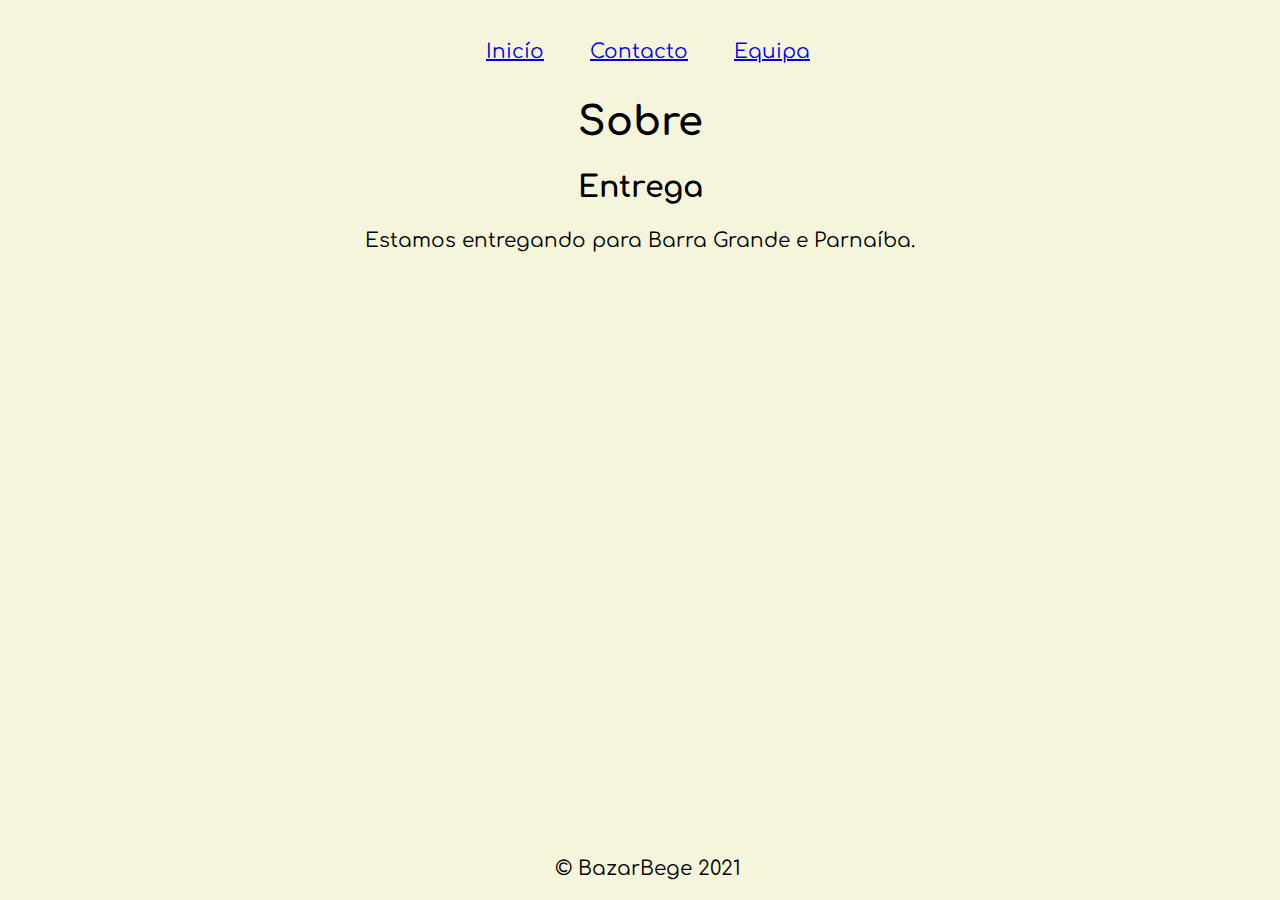
==== About.html @ cbbb48f9 "add About Contact and Team" ====
<!DOCTYPE html>
<html>
    <head>
        <title>Contact BazarBege</title>
        <link rel="stylesheet" href="main.css">
        <link rel="preconnect" href="https://fonts.googleapis.com">
        <link rel="preconnect" href="https://fonts.gstatic.com" crossorigin>
        <link href="https://fonts.googleapis.com/css2?family=Comfortaa&display=swap" rel="stylesheet">
        <meta name="viewport" content="width=device-width, initial-scale=1.0">        
    </head>
    <body>
        <header>
            <nav>
                <ul>
                    <li><a href="./index.html">Inicío</a></li>
                    <li><a href="./Contact.html">Contacto</a></li>
                    <li><a href="./Team.html">Equipa</a></li>
                </ul>
            </nav>
        </header>
        <section>
            <div class="banner">
                <h1>Sobre</h1>
            </div>
        </section>
        <article>
            <section>
                <h2>Entrega</h2>
                <p>Estamos entregando para Barra Grande e Parnaíba.</p>
            </section>
        </article>
        <footer>
            <p>&copy; BazarBege 2021</p>
        </footer>
    </body>
</html>
---- main.css ----
html {
    background-color: beige;
    font-family: 'Comfortaa', cursive;
    font-size: 20px;
    padding: 0;
    margin: 0;
}

body {
    display: block;
    min-width: 290px;
}

header {
    position: fixed;
    top: 0;
    width: 100%;
    background-color: beige;
    z-index: 1;
}

header nav {
    text-align: center;
}

nav li {
    display: inline-block;
    padding: 20px;
}

ul {
    padding-inline: 0;
}

section .banner {
    margin: 100px 0 0 0;
    text-align: center;
}

article {
    text-align: center;
    margin: 10px 0;
}

article p {
    margin: 10px;
}

article button {
    margin: 10px;
    padding: 5px;
    border-radius: 10px;
    border-style: solid;
}

.image-container {
    text-align: center;
    width: 100%;
}

img {
    margin: 10px 0 50px 0;
    max-width: 500px;
    text-align: center;
}

footer {
    position: fixed;
    width: 100%;
    bottom: 0;
    text-align: center;
    background-color: beige;
    z-index: 1;
}

footer p {
    margin: 20px;
}

@media  screen and (max-width: 500px) {
    html {
        font-size: 0.9em;
    }
    img {
        width: 100%;
    }
}
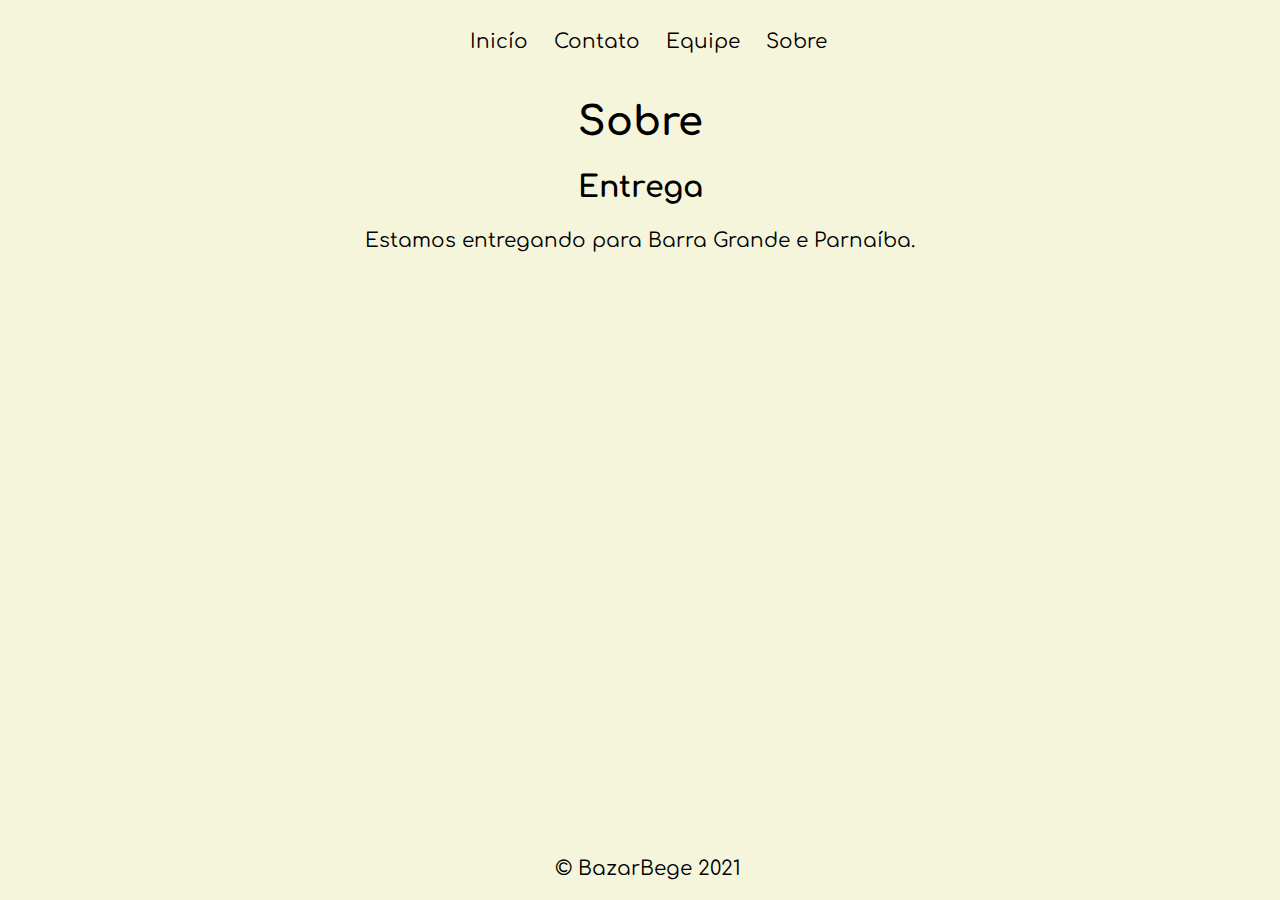
==== commit d60e6cc1: "change navigation bar to always be the same" ====
--- a/About.html
+++ b/About.html
@@ -13,8 +13,9 @@
             <nav>
                 <ul>
                     <li><a href="./index.html">Inicío</a></li>
-                    <li><a href="./Contact.html">Contacto</a></li>
-                    <li><a href="./Team.html">Equipa</a></li>
+                    <li><a href="./Contact.html">Contato</a></li>
+                    <li><a href="./Team.html">Equipe</a></li>
+                    <li><a href="./About.html">Sobre</a></li>
                 </ul>
             </nav>
         </header>
--- a/main.css
+++ b/main.css
@@ -8,7 +8,7 @@
 
 body {
     display: block;
-    min-width: 290px;
+    min-width: 300px;
 }
 
 header {
@@ -25,11 +25,28 @@
 
 nav li {
     display: inline-block;
-    padding: 20px;
+    padding: 10px;
 }
 
 ul {
     padding-inline: 0;
+}
+
+nav a {
+    text-decoration: none;
+    color: rgb(0, 0, 0);
+}
+
+h1 {
+    font-size: 2em;
+}
+
+h2 {
+    font-size: 1.5em;
+}
+
+h3 {
+    font-size: 1.2em;
 }
 
 section .banner {
@@ -51,6 +68,15 @@
     padding: 5px;
     border-radius: 10px;
     border-style: solid;
+    border-color: rgb(0, 0, 0);
+    background-color: beige;
+    border-width: 1px;
+    padding: 10px;
+}
+
+.addevent {
+    text-decoration: none;
+    color: rgb(0, 0, 0);
 }
 
 .image-container {
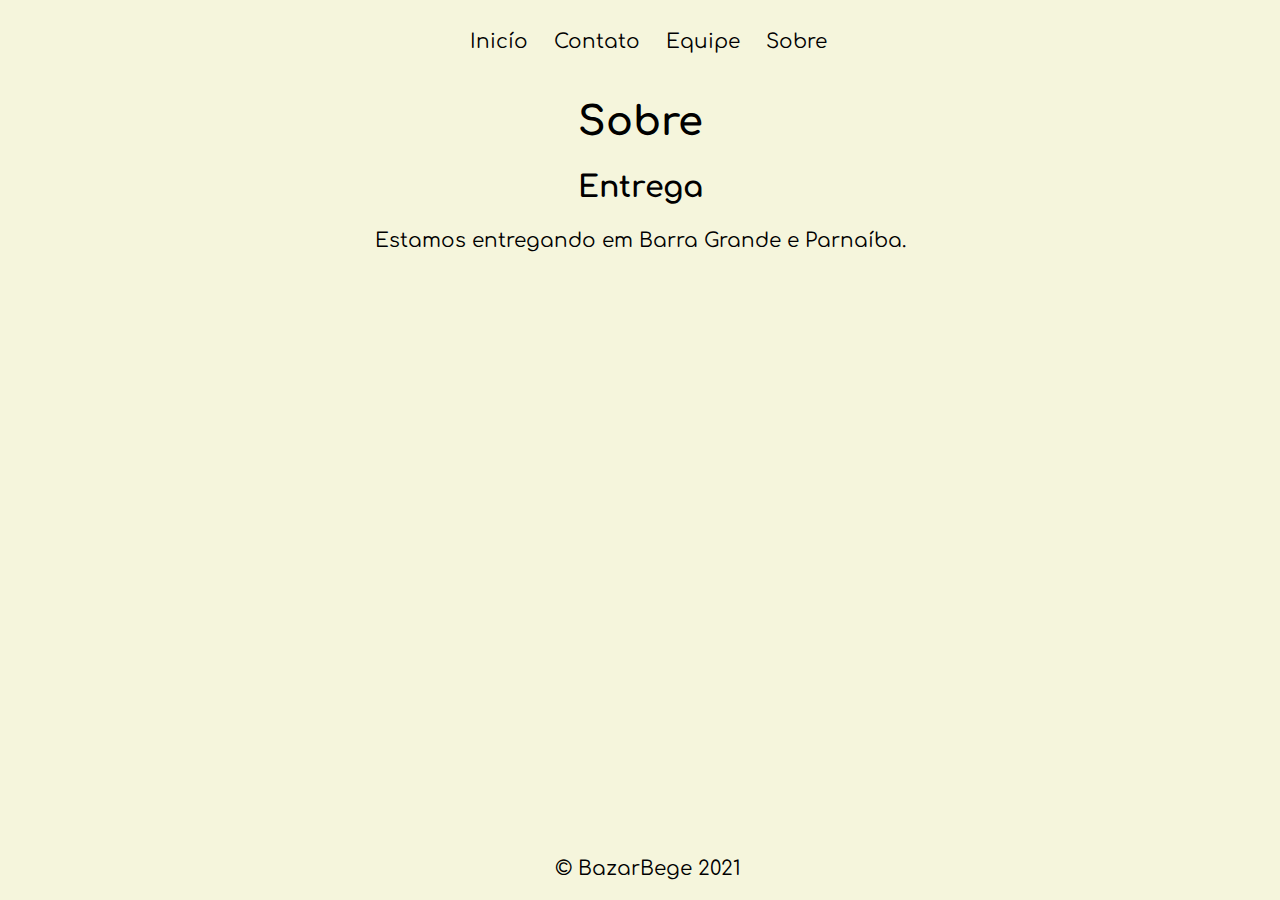
==== commit d0538022: "adapt wishes from Maari" ====
--- a/About.html
+++ b/About.html
@@ -27,7 +27,7 @@
         <article>
             <section>
                 <h2>Entrega</h2>
-                <p>Estamos entregando para Barra Grande e Parnaíba.</p>
+                <p>Estamos entregando em Barra Grande e Parnaíba.</p>
             </section>
         </article>
         <footer>
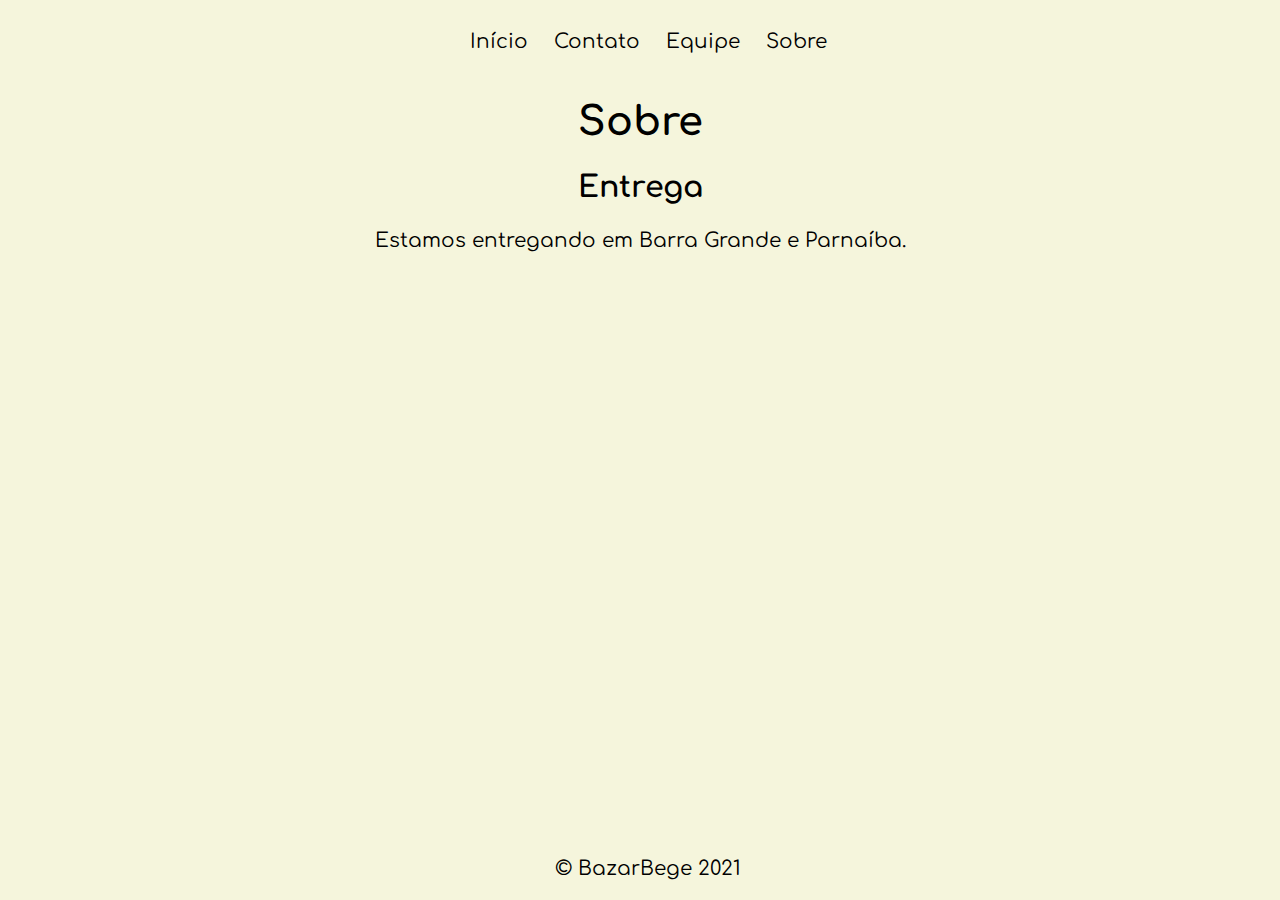
==== commit 3137b777: "correct words" ====
--- a/About.html
+++ b/About.html
@@ -1,7 +1,7 @@
 <!DOCTYPE html>
 <html>
     <head>
-        <title>Contact BazarBege</title>
+        <title>Sobre BazarBege</title>
         <link rel="stylesheet" href="main.css">
         <link rel="preconnect" href="https://fonts.googleapis.com">
         <link rel="preconnect" href="https://fonts.gstatic.com" crossorigin>
@@ -12,7 +12,7 @@
         <header>
             <nav>
                 <ul>
-                    <li><a href="./index.html">Inicío</a></li>
+                    <li><a href="./index.html">Início</a></li>
                     <li><a href="./Contact.html">Contato</a></li>
                     <li><a href="./Team.html">Equipe</a></li>
                     <li><a href="./About.html">Sobre</a></li>
